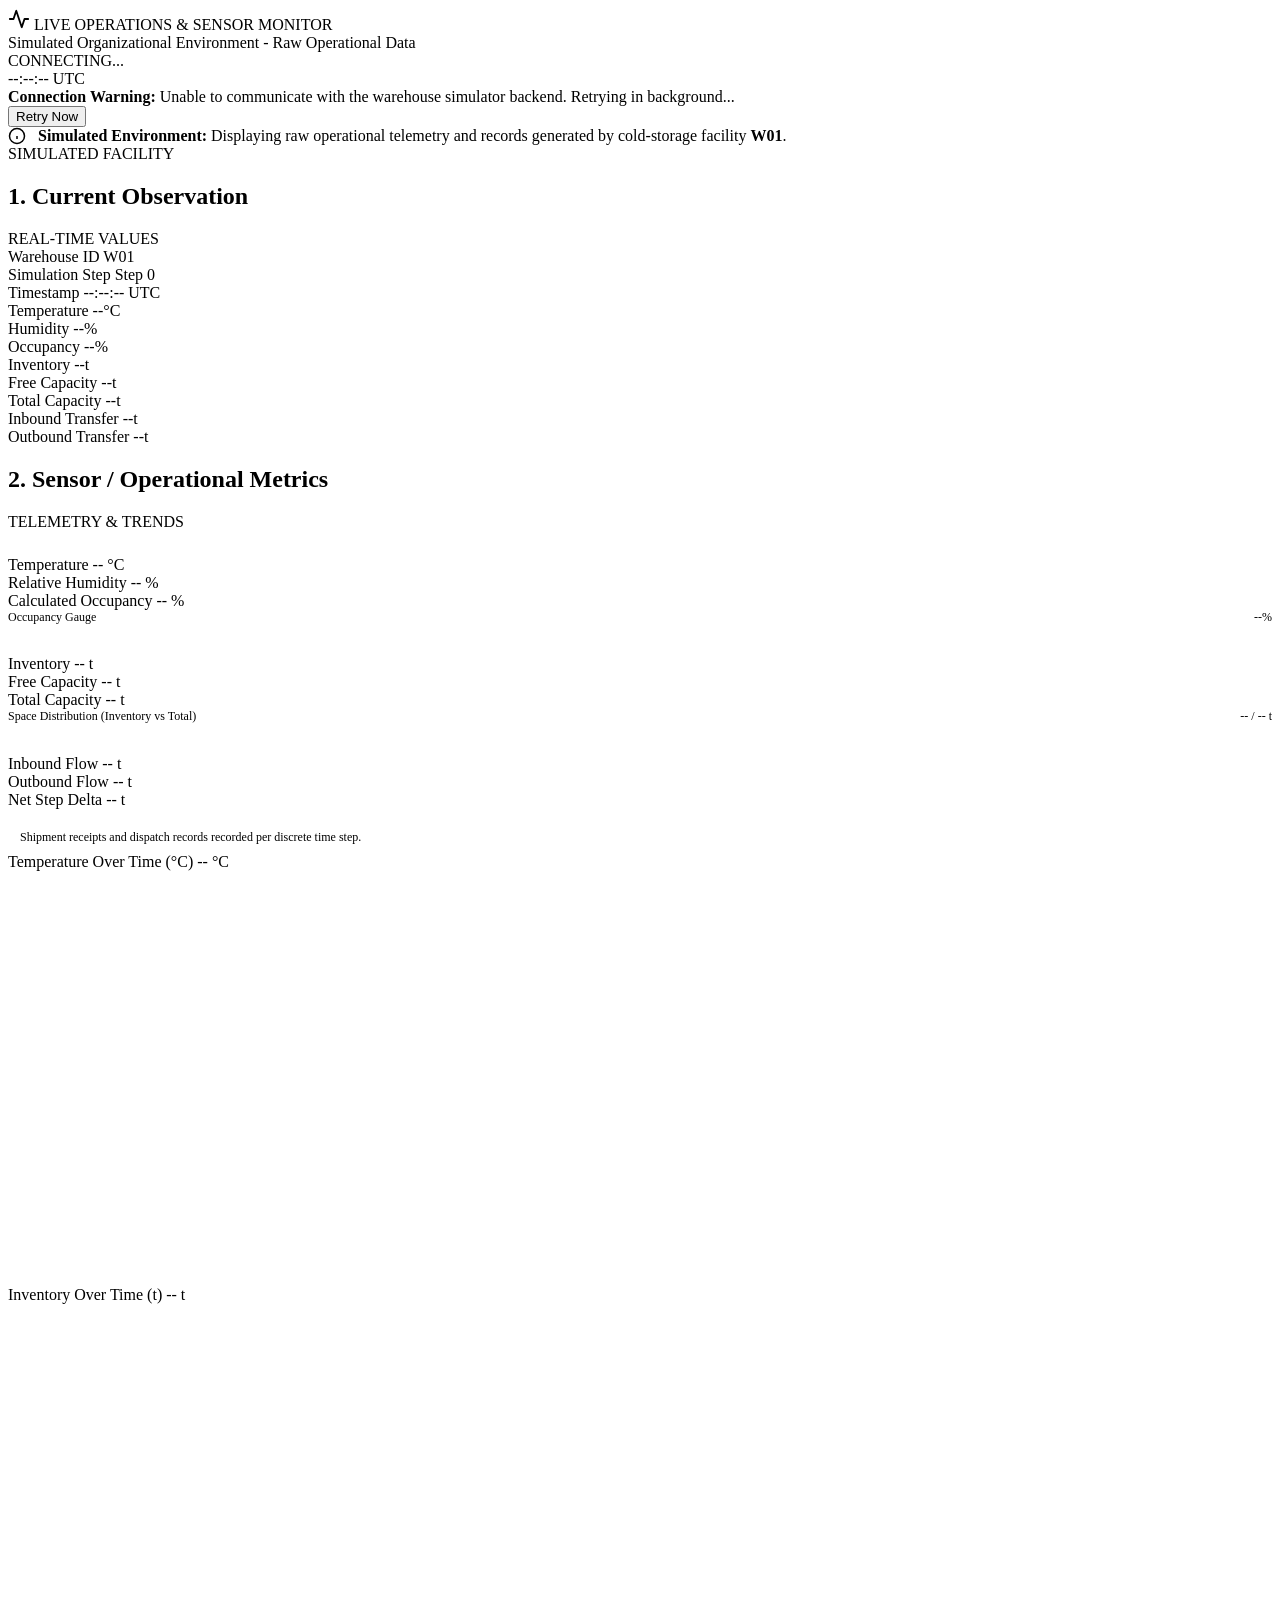
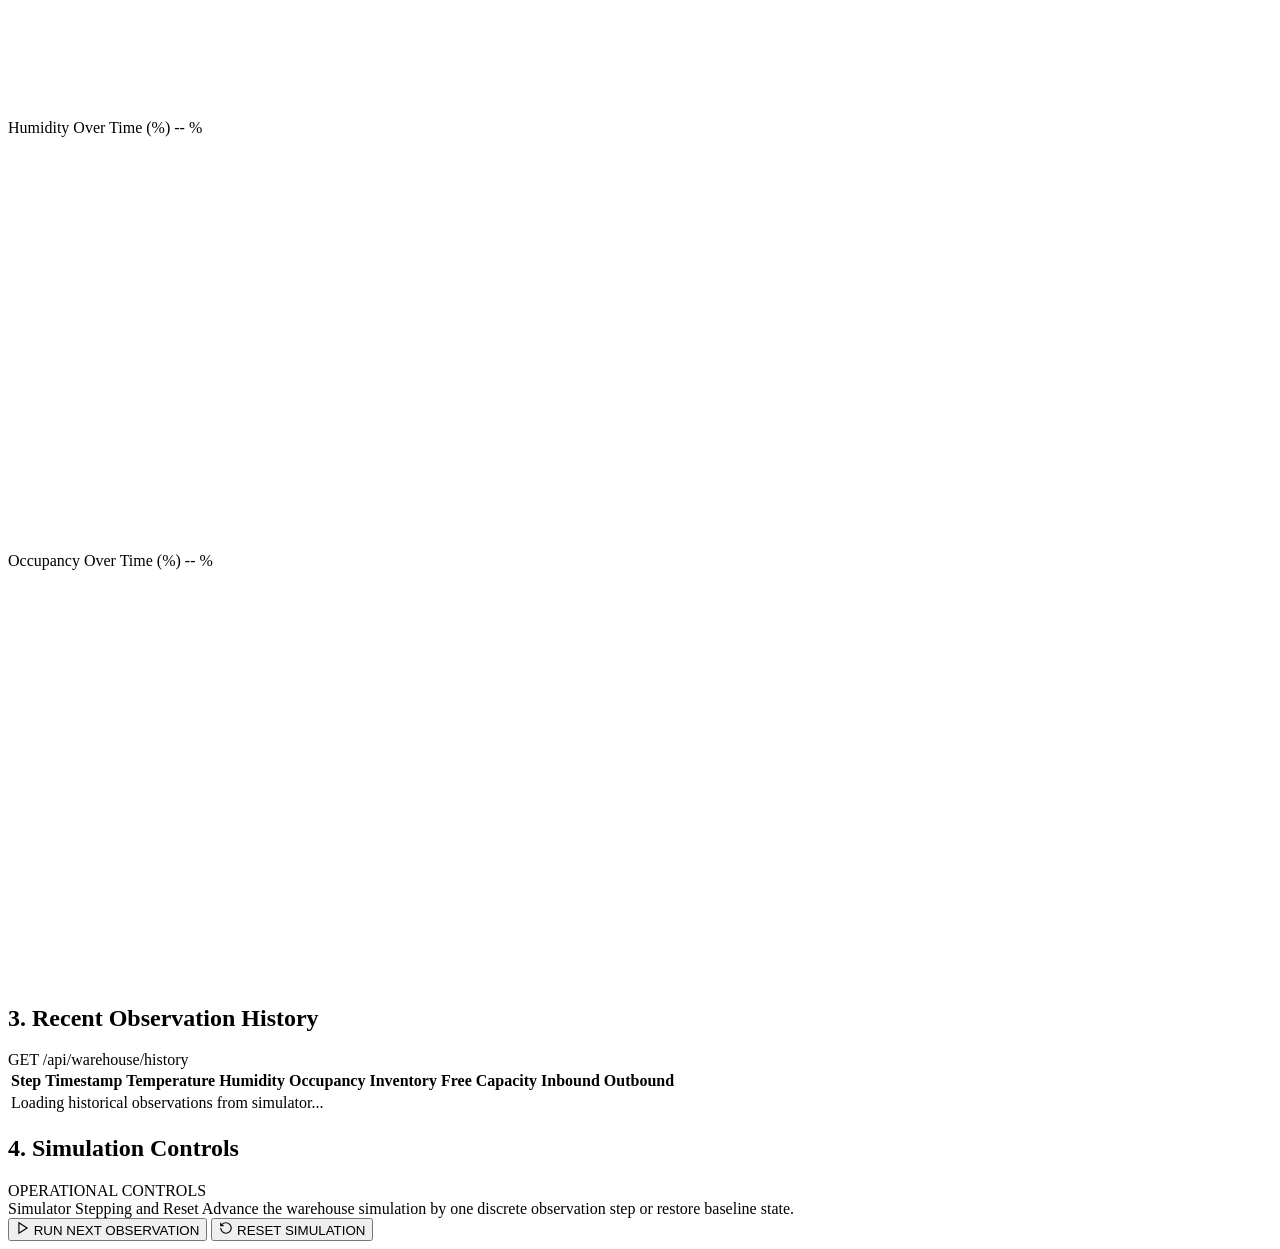
==== app/frontend/operations.html @ 44f6ce39 "Prepare OPTIMUS security monitoring and self-hardening project" ====
<!DOCTYPE html>
<html lang="en">
<head>
  <meta charset="UTF-8">
  <meta name="viewport" content="width=device-width, initial-scale=1.0">
  <title>LIVE OPERATIONS & SENSOR MONITOR</title>
  <link rel="stylesheet" href="/css/operations.css">
</head>
<body>

  <!-- Top Header -->
  <header class="ops-header">
    <div>
      <div class="brand-title">
        <svg width="22" height="22" viewBox="0 0 24 24" fill="none" stroke="currentColor" stroke-width="2" stroke-linecap="round" stroke-linejoin="round">
          <path d="M22 12h-4l-3 9L9 3l-3 9H2"/>
        </svg>
        LIVE OPERATIONS & SENSOR MONITOR
      </div>
      <div class="brand-subtitle">Simulated Organizational Environment - Raw Operational Data</div>
    </div>

    <div class="header-status-group">
      <div class="indicator">
        <span id="health-dot" class="status-dot"></span>
        <span id="kpi-backend-health">CONNECTING...</span>
      </div>
      <div id="current-time" class="time-display">--:--:-- UTC</div>
    </div>
  </header>

  <main class="container">

    <!-- Connection Warning Banner -->
    <div id="connection-banner" class="connection-banner hidden">
      <div>
        <strong>Connection Warning:</strong> Unable to communicate with the warehouse simulator backend. Retrying in background...
      </div>
      <button class="btn" onclick="refreshOperations()">Retry Now</button>
    </div>

    <!-- Simulation Context Notice -->
    <div class="notice-banner">
      <div style="display: flex; align-items: center; gap: 0.75rem;">
        <svg width="18" height="18" viewBox="0 0 24 24" fill="none" stroke="currentColor" stroke-width="2"><circle cx="12" cy="12" r="10"/><line x1="12" y1="16" x2="12" y2="12"/><line x1="12" y1="8" x2="12.01" y2="8"/></svg>
        <span><strong>Simulated Environment:</strong> Displaying raw operational telemetry and records generated by cold-storage facility <strong>W01</strong>.</span>
      </div>
      <span class="badge badge-normal">SIMULATED FACILITY</span>
    </div>

    <!-- SECTION 1: Current Observation -->
    <section class="ops-section">
      <div class="section-header">
        <h2 class="section-title">
          1. Current Observation
        </h2>
        <span class="section-badge">REAL-TIME VALUES</span>
      </div>

      <div class="panel-card">
        <div class="current-obs-grid">
          <div class="obs-cell">
            <span class="obs-cell-label">Warehouse ID</span>
            <span id="ops-wh-id" class="obs-cell-value">W01</span>
          </div>

          <div class="obs-cell">
            <span class="obs-cell-label">Simulation Step</span>
            <span id="ops-wh-step" class="obs-cell-value">Step 0</span>
          </div>

          <div class="obs-cell">
            <span class="obs-cell-label">Timestamp</span>
            <span id="ops-last-timestamp" class="obs-cell-value" style="font-size: 1rem;">--:--:-- UTC</span>
          </div>

          <div class="obs-cell">
            <span class="obs-cell-label">Temperature</span>
            <span class="obs-cell-value" style="color: var(--telemetry-sky);"><span id="ops-current-temp">--</span><span class="obs-cell-unit">&deg;C</span></span>
          </div>

          <div class="obs-cell">
            <span class="obs-cell-label">Humidity</span>
            <span class="obs-cell-value" style="color: var(--telemetry-indigo);"><span id="ops-current-hum">--</span><span class="obs-cell-unit">%</span></span>
          </div>

          <div class="obs-cell">
            <span class="obs-cell-label">Occupancy</span>
            <span class="obs-cell-value" style="color: var(--telemetry-amber);"><span id="ops-current-occ">--</span><span class="obs-cell-unit">%</span></span>
          </div>

          <div class="obs-cell">
            <span class="obs-cell-label">Inventory</span>
            <span class="obs-cell-value" style="color: var(--telemetry-emerald);"><span id="ops-current-inv">--</span><span class="obs-cell-unit">t</span></span>
          </div>

          <div class="obs-cell">
            <span class="obs-cell-label">Free Capacity</span>
            <span class="obs-cell-value" style="color: var(--telemetry-cyan);"><span id="ops-current-free-cap">--</span><span class="obs-cell-unit">t</span></span>
          </div>

          <div class="obs-cell">
            <span class="obs-cell-label">Total Capacity</span>
            <span class="obs-cell-value"><span id="ops-current-total-cap">--</span><span class="obs-cell-unit">t</span></span>
          </div>

          <div class="obs-cell">
            <span class="obs-cell-label">Inbound Transfer</span>
            <span class="obs-cell-value" style="color: var(--telemetry-emerald);"><span id="ops-current-inbound">--</span><span class="obs-cell-unit">t</span></span>
          </div>

          <div class="obs-cell">
            <span class="obs-cell-label">Outbound Transfer</span>
            <span class="obs-cell-value" style="color: var(--telemetry-amber);"><span id="ops-current-outbound">--</span><span class="obs-cell-unit">t</span></span>
          </div>
        </div>
      </div>
    </section>

    <!-- SECTION 2: Sensor/Operational Metrics -->
    <section class="ops-section">
      <div class="section-header">
        <h2 class="section-title">
          2. Sensor / Operational Metrics
        </h2>
        <span class="section-badge">TELEMETRY &amp; TRENDS</span>
      </div>

      <!-- Telemetry Detail Panels -->
      <div class="ops-metrics-grid">
        <!-- Environmental Sensors Card -->
        <div class="panel-card">
          <div style="font-size: 0.9rem; font-weight: 700; color: #fff; margin-bottom: 0.5rem;">
            Environmental IoT Sensors
          </div>
          <div class="telemetry-grid">
            <div class="telemetry-item">
              <span class="telemetry-label">Temperature</span>
              <span id="ops-temp" class="telemetry-value" style="color: var(--telemetry-sky);">-- &deg;C</span>
            </div>
            <div class="telemetry-item">
              <span class="telemetry-label">Relative Humidity</span>
              <span id="ops-humidity" class="telemetry-value" style="color: var(--telemetry-indigo);">-- %</span>
            </div>
            <div class="telemetry-item">
              <span class="telemetry-label">Calculated Occupancy</span>
              <span id="ops-occupancy" class="telemetry-value" style="color: var(--telemetry-amber);">-- %</span>
            </div>
          </div>
          <div class="progress-bar-container">
            <div style="display: flex; justify-content: space-between; font-size: 0.75rem; color: var(--text-secondary); margin-bottom: 0.35rem;">
              <span>Occupancy Gauge</span>
              <span id="ops-occupancy-sub">--%</span>
            </div>
            <div class="progress-bar">
              <div id="ops-occupancy-bar" class="progress-fill" style="width: 0%; background: var(--telemetry-amber);"></div>
            </div>
          </div>
        </div>

        <!-- Inventory & Storage Allocation Card -->
        <div class="panel-card">
          <div style="font-size: 0.9rem; font-weight: 700; color: #fff; margin-bottom: 0.5rem;">
            Storage Capacity Allocation
          </div>
          <div class="telemetry-grid">
            <div class="telemetry-item">
              <span class="telemetry-label">Inventory</span>
              <span id="ops-inventory" class="telemetry-value" style="color: var(--telemetry-emerald);">-- t</span>
            </div>
            <div class="telemetry-item">
              <span class="telemetry-label">Free Capacity</span>
              <span id="ops-free-capacity" class="telemetry-value" style="color: var(--telemetry-cyan);">-- t</span>
            </div>
            <div class="telemetry-item">
              <span class="telemetry-label">Total Capacity</span>
              <span id="ops-total-capacity" class="telemetry-value">-- t</span>
            </div>
          </div>
          <div class="progress-bar-container">
            <div style="display: flex; justify-content: space-between; font-size: 0.75rem; color: var(--text-secondary); margin-bottom: 0.35rem;">
              <span>Space Distribution (Inventory vs Total)</span>
              <span><span id="ops-inv-ratio">--</span> / <span id="ops-total-cap-ratio">--</span> t</span>
            </div>
            <div class="progress-bar">
              <div id="ops-cap-bar" class="progress-fill" style="width: 0%; background: var(--telemetry-cyan);"></div>
            </div>
          </div>
        </div>

        <!-- Shipment Transfer Ledgers Card -->
        <div class="panel-card">
          <div style="font-size: 0.9rem; font-weight: 700; color: #fff; margin-bottom: 0.5rem;">
            Shipment Transfer Ledgers
          </div>
          <div class="telemetry-grid">
            <div class="telemetry-item">
              <span class="telemetry-label">Inbound Flow</span>
              <span id="ops-inbound" class="telemetry-value" style="color: var(--telemetry-emerald);">-- t</span>
            </div>
            <div class="telemetry-item">
              <span class="telemetry-label">Outbound Flow</span>
              <span id="ops-outbound" class="telemetry-value" style="color: var(--telemetry-amber);">-- t</span>
            </div>
            <div class="telemetry-item">
              <span class="telemetry-label">Net Step Delta</span>
              <span id="ops-net-flow" class="telemetry-value">-- t</span>
            </div>
          </div>
          <div style="margin-top: 0.85rem; font-size: 0.75rem; color: var(--text-secondary); background: var(--bg-panel); padding: 0.5rem 0.75rem; border-radius: 6px; border: 1px solid var(--border-color);">
            Shipment receipts and dispatch records recorded per discrete time step.
          </div>
        </div>
      </div>

      <!-- Real-Time Trend Charts -->
      <div class="charts-grid">
        <!-- Chart 1: Temperature -->
        <div class="chart-card">
          <div class="chart-header">
            <span class="chart-title">Temperature Over Time (&deg;C)</span>
            <span id="chart-val-temp" class="chart-val" style="color: var(--telemetry-sky);">-- &deg;C</span>
          </div>
          <div class="chart-container">
            <svg id="chart-svg-temp" class="chart-svg" viewBox="0 0 400 130"></svg>
          </div>
        </div>

        <!-- Chart 2: Inventory -->
        <div class="chart-card">
          <div class="chart-header">
            <span class="chart-title">Inventory Over Time (t)</span>
            <span id="chart-val-inv" class="chart-val" style="color: var(--telemetry-emerald);">-- t</span>
          </div>
          <div class="chart-container">
            <svg id="chart-svg-inv" class="chart-svg" viewBox="0 0 400 130"></svg>
          </div>
        </div>

        <!-- Chart 3: Humidity -->
        <div class="chart-card">
          <div class="chart-header">
            <span class="chart-title">Humidity Over Time (%)</span>
            <span id="chart-val-hum" class="chart-val" style="color: var(--telemetry-indigo);">-- %</span>
          </div>
          <div class="chart-container">
            <svg id="chart-svg-hum" class="chart-svg" viewBox="0 0 400 130"></svg>
          </div>
        </div>

        <!-- Chart 4: Occupancy -->
        <div class="chart-card">
          <div class="chart-header">
            <span class="chart-title">Occupancy Over Time (%)</span>
            <span id="chart-val-occ" class="chart-val" style="color: var(--telemetry-amber);">-- %</span>
          </div>
          <div class="chart-container">
            <svg id="chart-svg-occ" class="chart-svg" viewBox="0 0 400 130"></svg>
          </div>
        </div>
      </div>
    </section>

    <!-- SECTION 3: Recent Observation History -->
    <section class="ops-section">
      <div class="section-header">
        <h2 class="section-title">
          3. Recent Observation History
        </h2>
        <span class="section-badge">GET /api/warehouse/history</span>
      </div>

      <div class="panel-card">
        <div class="table-wrapper">
          <table class="ops-table">
            <thead>
              <tr>
                <th>Step</th>
                <th>Timestamp</th>
                <th>Temperature</th>
                <th>Humidity</th>
                <th>Occupancy</th>
                <th>Inventory</th>
                <th>Free Capacity</th>
                <th>Inbound</th>
                <th>Outbound</th>
              </tr>
            </thead>
            <tbody id="ops-history-tbody">
              <tr>
                <td colspan="9" class="empty-state">Loading historical observations from simulator...</td>
              </tr>
            </tbody>
          </table>
        </div>
      </div>
    </section>

    <!-- SECTION 4: Simulation Controls -->
    <section class="ops-section">
      <div class="section-header">
        <h2 class="section-title">
          4. Simulation Controls
        </h2>
        <span class="section-badge">OPERATIONAL CONTROLS</span>
      </div>

      <div class="controls-panel">
        <div class="controls-description">
          <span class="controls-heading">Simulator Stepping and Reset</span>
          <span id="ops-control-status" class="controls-subtext">Advance the warehouse simulation by one discrete observation step or restore baseline state.</span>
        </div>

        <div class="controls-group">
          <button id="btn-ops-step" class="btn btn-primary">
            <svg width="14" height="14" viewBox="0 0 24 24" fill="none" stroke="currentColor" stroke-width="2"><polygon points="5 3 19 12 5 21 5 3"></polygon></svg>
            RUN NEXT OBSERVATION
          </button>
          <button id="btn-ops-reset" class="btn">
            <svg width="14" height="14" viewBox="0 0 24 24" fill="none" stroke="currentColor" stroke-width="2"><path d="M3 12a9 9 0 1 0 9-9 9.75 9.75 0 0 0-6.74 2.74L3 8"></path><path d="M3 3v5h5"></path></svg>
            RESET SIMULATION
          </button>
        </div>
      </div>
    </section>

  </main>

  <script src="/js/operations.js"></script>
</body>
</html>
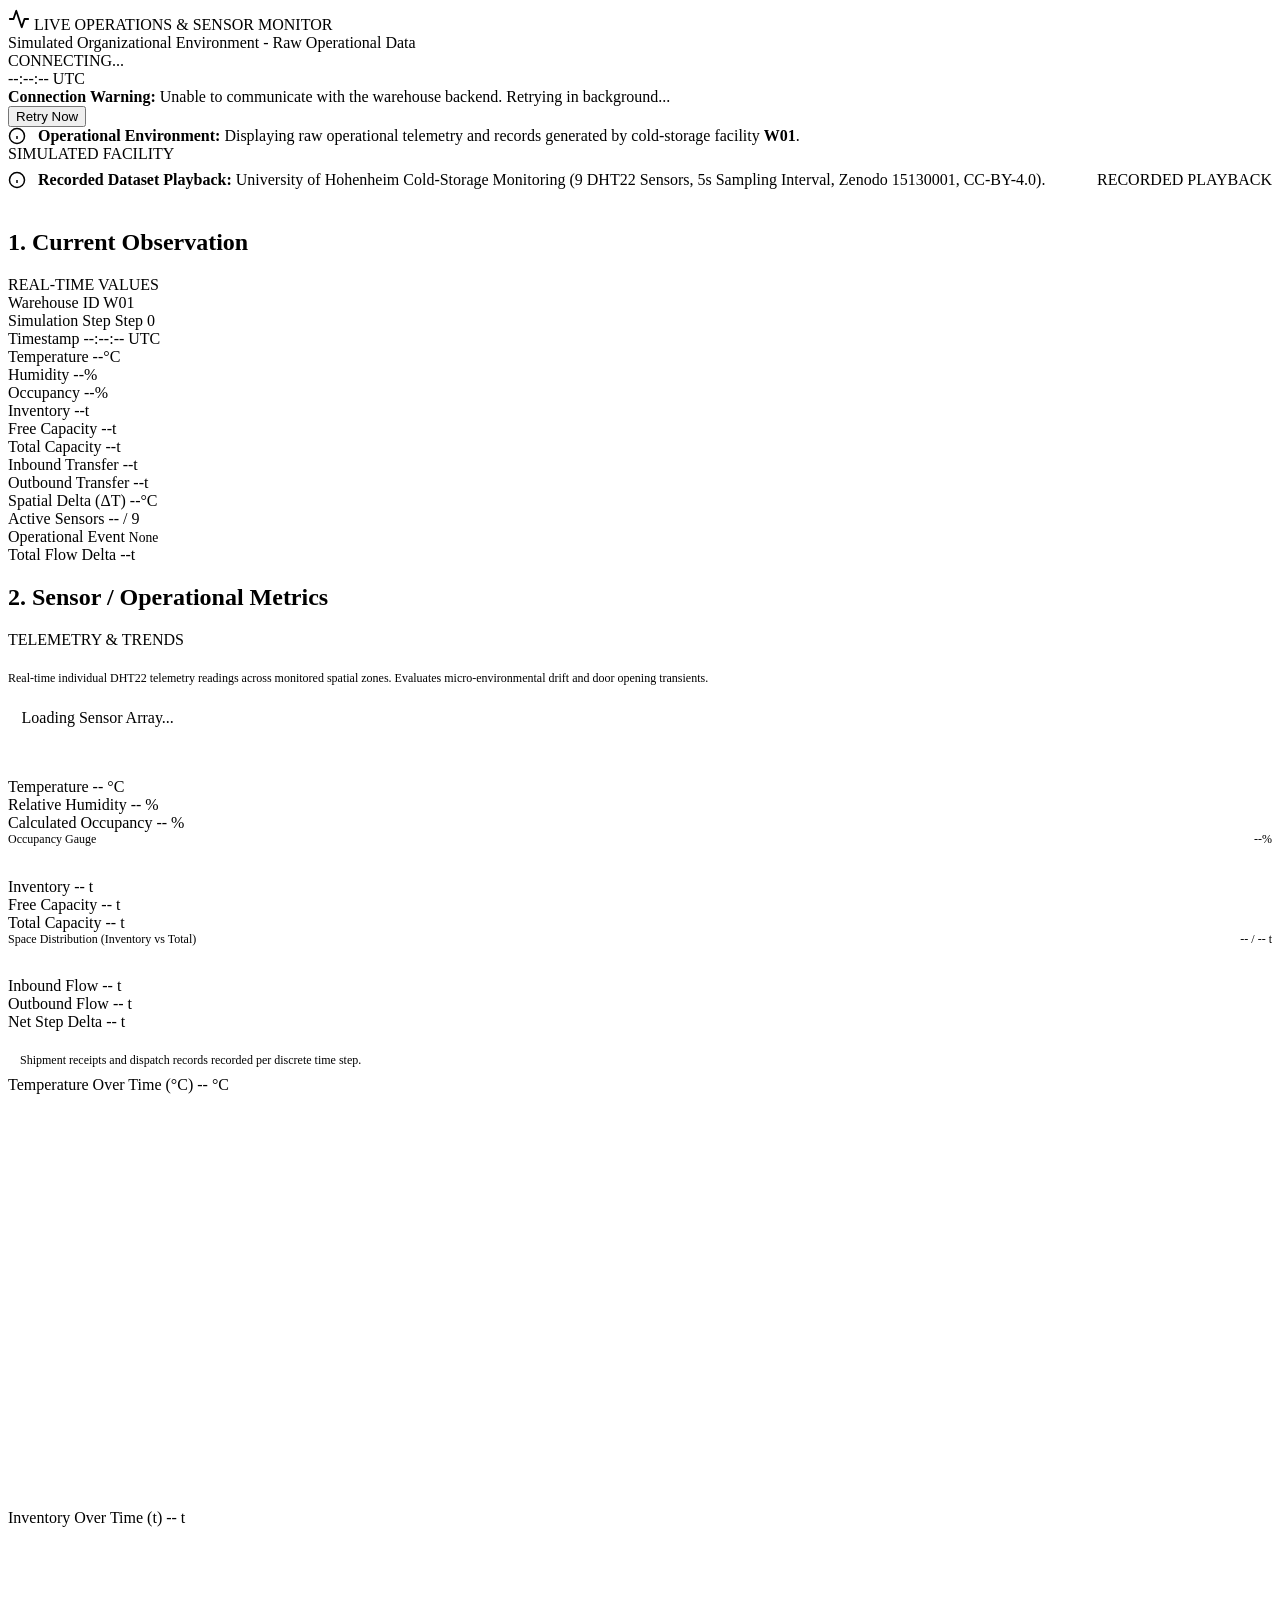
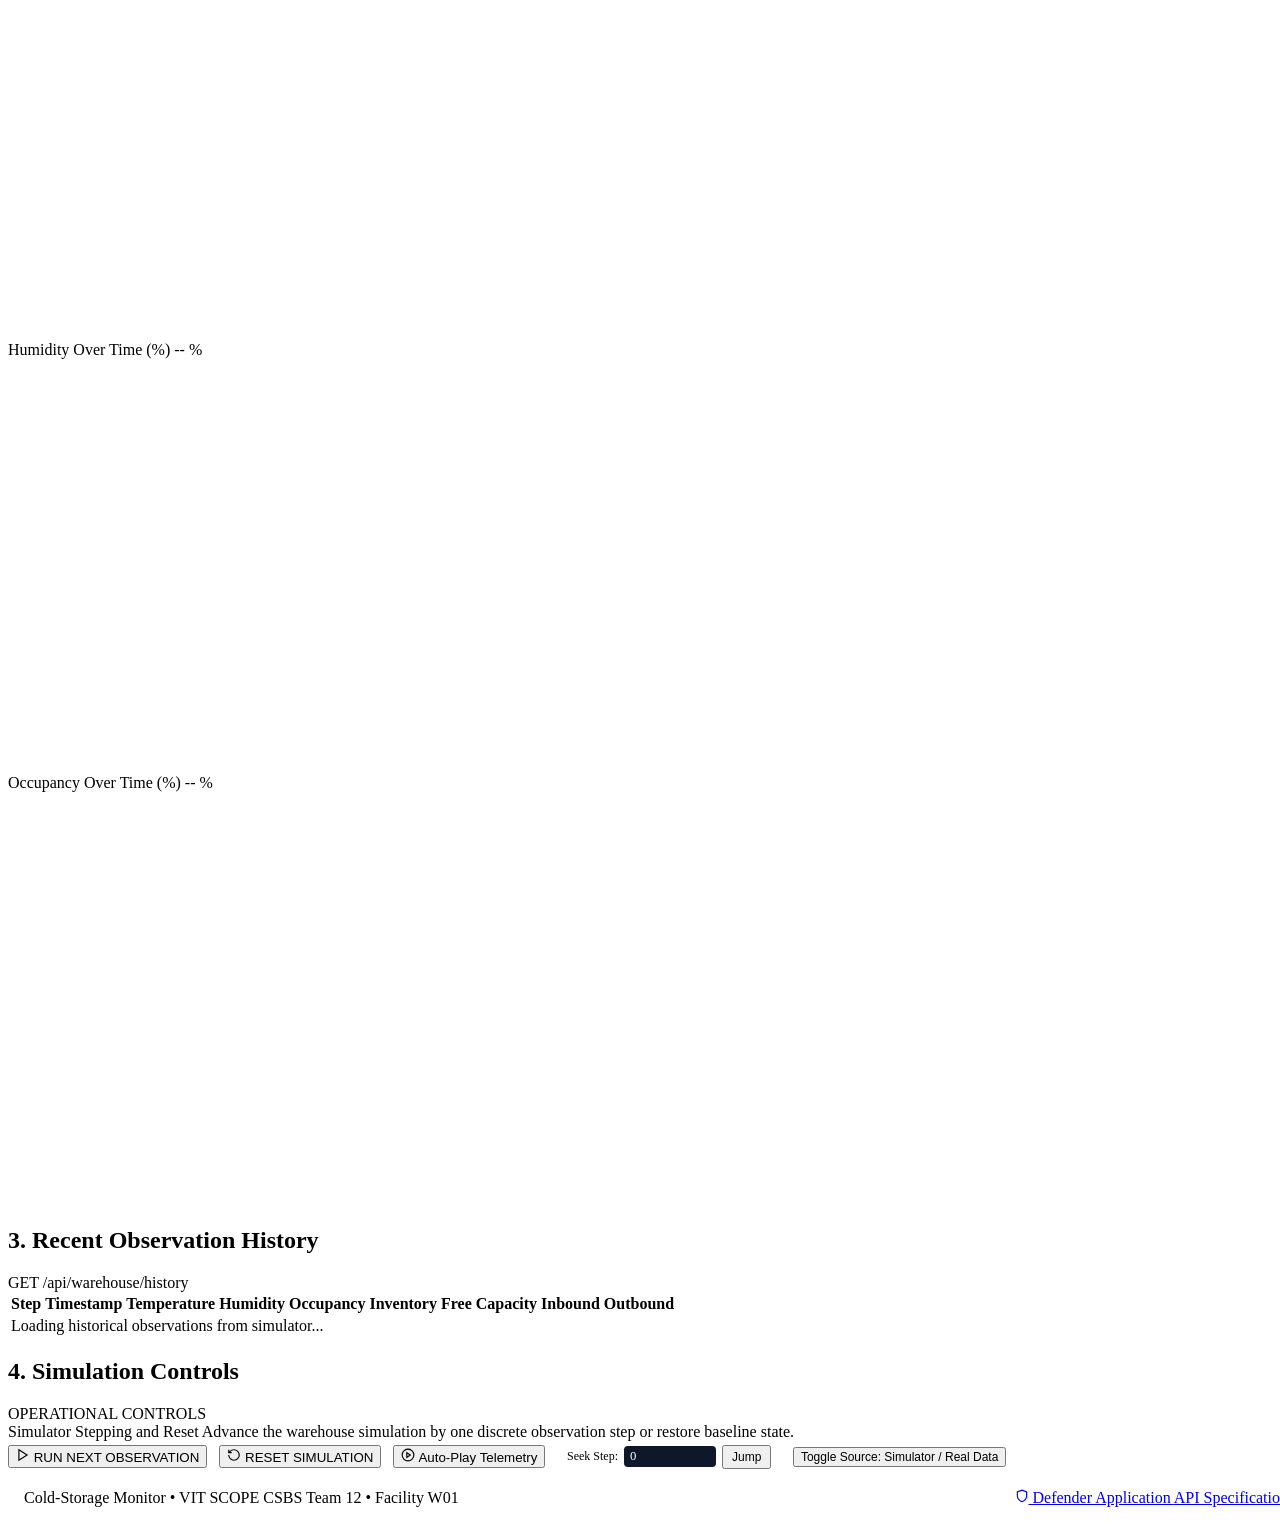
==== commit c729243f: "feat: real Hohenheim dataset integration, three-portal architecture, and clean structure" ====
--- a/app/frontend/operations.html
+++ b/app/frontend/operations.html
@@ -5,6 +5,55 @@
   <meta name="viewport" content="width=device-width, initial-scale=1.0">
   <title>LIVE OPERATIONS & SENSOR MONITOR</title>
   <link rel="stylesheet" href="/css/operations.css">
+  <style>
+    .sensor-matrix-grid {
+      display: grid;
+      grid-template-columns: repeat(auto-fit, minmax(200px, 1fr));
+      gap: 0.75rem;
+      margin-top: 0.75rem;
+    }
+    .sensor-card {
+      background-color: rgba(255, 255, 255, 0.02);
+      border: 1px solid var(--border-color);
+      border-radius: 6px;
+      padding: 0.65rem 0.85rem;
+      display: flex;
+      flex-direction: column;
+      gap: 0.25rem;
+    }
+    .sensor-card.dropout {
+      border-color: rgba(239, 68, 68, 0.4);
+      background-color: rgba(239, 68, 68, 0.05);
+    }
+    .sensor-header {
+      display: flex;
+      justify-content: space-between;
+      align-items: center;
+      font-size: 0.8rem;
+      font-weight: 700;
+    }
+    .sensor-readings {
+      display: flex;
+      justify-content: space-between;
+      font-family: var(--font-mono);
+      font-size: 0.9rem;
+      font-weight: 600;
+    }
+    .playback-progress-bar {
+      width: 100%;
+      height: 4px;
+      background: rgba(255, 255, 255, 0.08);
+      border-radius: 2px;
+      margin-top: 0.5rem;
+      overflow: hidden;
+    }
+    .playback-progress-fill {
+      height: 100%;
+      width: 0%;
+      background: #0284c7;
+      transition: width 0.2s ease;
+    }
+  </style>
 </head>
 <body>
 
@@ -34,7 +83,7 @@
     <!-- Connection Warning Banner -->
     <div id="connection-banner" class="connection-banner hidden">
       <div>
-        <strong>Connection Warning:</strong> Unable to communicate with the warehouse simulator backend. Retrying in background...
+        <strong>Connection Warning:</strong> Unable to communicate with the warehouse backend. Retrying in background...
       </div>
       <button class="btn" onclick="refreshOperations()">Retry Now</button>
     </div>
@@ -43,9 +92,30 @@
     <div class="notice-banner">
       <div style="display: flex; align-items: center; gap: 0.75rem;">
         <svg width="18" height="18" viewBox="0 0 24 24" fill="none" stroke="currentColor" stroke-width="2"><circle cx="12" cy="12" r="10"/><line x1="12" y1="16" x2="12" y2="12"/><line x1="12" y1="8" x2="12.01" y2="8"/></svg>
-        <span><strong>Simulated Environment:</strong> Displaying raw operational telemetry and records generated by cold-storage facility <strong>W01</strong>.</span>
+        <span><strong>Operational Environment:</strong> Displaying raw operational telemetry and records generated by cold-storage facility <strong>W01</strong>.</span>
       </div>
       <span class="badge badge-normal">SIMULATED FACILITY</span>
+    </div>
+
+    <!-- Data Source Notice Banner & Progress Bar -->
+    <div id="source-notice-banner" class="notice-banner" style="display: flex; flex-direction: column; gap: 0.5rem; margin-top: 0.5rem;">
+      <div style="display: flex; align-items: center; justify-content: space-between; width: 100%; flex-wrap: wrap; gap: 0.75rem;">
+        <div style="display: flex; align-items: center; gap: 0.75rem;">
+          <svg width="18" height="18" viewBox="0 0 24 24" fill="none" stroke="currentColor" stroke-width="2"><circle cx="12" cy="12" r="10"/><line x1="12" y1="16" x2="12" y2="12"/><line x1="12" y1="8" x2="12.01" y2="8"/></svg>
+          <div>
+            <span id="source-description">
+              <strong>Recorded Dataset Playback:</strong> University of Hohenheim Cold-Storage Monitoring (9 DHT22 Sensors, 5s Sampling Interval, Zenodo 15130001, CC-BY-4.0).
+            </span>
+          </div>
+        </div>
+        <div style="display: flex; align-items: center; gap: 0.5rem;">
+          <span id="action-badge-container"></span>
+          <span id="source-badge" class="badge badge-normal">RECORDED PLAYBACK</span>
+        </div>
+      </div>
+      <div class="playback-progress-bar">
+        <div id="playback-fill" class="playback-progress-fill"></div>
+      </div>
     </div>
 
     <!-- SECTION 1: Current Observation -->
@@ -113,6 +183,26 @@
             <span class="obs-cell-label">Outbound Transfer</span>
             <span class="obs-cell-value" style="color: var(--telemetry-amber);"><span id="ops-current-outbound">--</span><span class="obs-cell-unit">t</span></span>
           </div>
+
+          <div class="obs-cell">
+            <span class="obs-cell-label">Spatial Delta (&Delta;T)</span>
+            <span class="obs-cell-value" style="color: var(--telemetry-amber);"><span id="ops-current-delta-t">--</span><span class="obs-cell-unit">&deg;C</span></span>
+          </div>
+
+          <div class="obs-cell">
+            <span class="obs-cell-label">Active Sensors</span>
+            <span class="obs-cell-value" style="color: var(--telemetry-emerald);"><span id="ops-current-active-sensors">-- / 9</span></span>
+          </div>
+
+          <div class="obs-cell">
+            <span class="obs-cell-label">Operational Event</span>
+            <span class="obs-cell-value" style="font-size: 0.85rem;"><span id="ops-current-action">None</span></span>
+          </div>
+
+          <div class="obs-cell">
+            <span class="obs-cell-label">Total Flow Delta</span>
+            <span class="obs-cell-value"><span id="ops-current-flow">--</span><span class="obs-cell-unit">t</span></span>
+          </div>
         </div>
       </div>
     </section>
@@ -124,6 +214,19 @@
           2. Sensor / Operational Metrics
         </h2>
         <span class="section-badge">TELEMETRY &amp; TRENDS</span>
+      </div>
+
+      <!-- Distributed Nine-Sensor Grid -->
+      <div id="sensor-matrix-card" class="panel-card" style="margin-bottom: 1rem;">
+        <div style="font-size: 0.9rem; font-weight: 700; color: #fff; margin-bottom: 0.35rem;">
+          Distributed DHT22 Multi-Sensor Spatial Array (Hohenheim Telemetry)
+        </div>
+        <div style="font-size: 0.75rem; color: var(--text-secondary); margin-bottom: 0.5rem;">
+          Real-time individual DHT22 telemetry readings across monitored spatial zones. Evaluates micro-environmental drift and door opening transients.
+        </div>
+        <div id="sensor-matrix" class="sensor-matrix-grid">
+          <div class="sensor-card"><span>Loading Sensor Array...</span></div>
+        </div>
       </div>
 
       <!-- Telemetry Detail Panels -->
@@ -311,20 +414,45 @@
           <span id="ops-control-status" class="controls-subtext">Advance the warehouse simulation by one discrete observation step or restore baseline state.</span>
         </div>
 
-        <div class="controls-group">
-          <button id="btn-ops-step" class="btn btn-primary">
+        <div class="controls-group" style="display: flex; flex-wrap: wrap; gap: 0.75rem; align-items: center;">
+          <button id="btn-ops-step" class="btn btn-primary" onclick="stepOperations()">
             <svg width="14" height="14" viewBox="0 0 24 24" fill="none" stroke="currentColor" stroke-width="2"><polygon points="5 3 19 12 5 21 5 3"></polygon></svg>
             RUN NEXT OBSERVATION
           </button>
-          <button id="btn-ops-reset" class="btn">
+          <button id="btn-ops-reset" class="btn" onclick="resetOperations()">
             <svg width="14" height="14" viewBox="0 0 24 24" fill="none" stroke="currentColor" stroke-width="2"><path d="M3 12a9 9 0 1 0 9-9 9.75 9.75 0 0 0-6.74 2.74L3 8"></path><path d="M3 3v5h5"></path></svg>
             RESET SIMULATION
           </button>
+          <button id="btn-ops-continuous" class="btn" onclick="toggleContinuous()">
+            <svg id="icon-continuous" width="14" height="14" viewBox="0 0 24 24" fill="none" stroke="currentColor" stroke-width="2"><circle cx="12" cy="12" r="10"/><polygon points="10 8 16 12 10 16 10 8"/></svg>
+            <span id="txt-continuous">Auto-Play Telemetry</span>
+          </button>
+          <div style="display: flex; align-items: center; gap: 0.35rem; background: var(--bg-main); padding: 0.25rem 0.6rem; border-radius: 6px; border: 1px solid var(--border-color);">
+            <label for="ops-seek-step" style="font-size: 0.75rem; color: var(--text-secondary);">Seek Step:</label>
+            <input type="number" id="ops-seek-step" min="0" max="156834" value="0" style="width: 80px; background: #0f172a; border: 1px solid var(--border-light); color: #fff; padding: 0.2rem 0.4rem; border-radius: 4px; font-family: var(--font-mono); font-size: 0.8rem;">
+            <button id="btn-ops-seek" class="btn" style="padding: 0.2rem 0.5rem; font-size: 0.75rem;" onclick="seekPlayback()">Jump</button>
+          </div>
+          <button id="btn-ops-toggle-mode" class="btn" onclick="toggleDataSourceMode()" style="font-size: 0.75rem;">
+            Toggle Source: Simulator / Real Data
+          </button>
         </div>
       </div>
     </section>
 
   </main>
+
+  <footer class="ops-footer">
+    <div style="display: flex; justify-content: space-between; align-items: center; width: 100%; flex-wrap: wrap; gap: 1rem; padding: 1rem;">
+      <div>Cold-Storage Monitor &bull; VIT SCOPE CSBS Team 12 &bull; Facility W01</div>
+      <div class="nav-links">
+        <a href="/" class="nav-link">
+          <svg width="14" height="14" viewBox="0 0 24 24" fill="none" stroke="currentColor" stroke-width="2"><path d="M12 22s8-4 8-10V5l-8-3-8 3v7c0 6 8 10 8 10z"/></svg>
+          Defender Application
+        </a>
+        <a href="/api/docs" target="_blank" class="nav-link">API Specification</a>
+      </div>
+    </div>
+  </footer>
 
   <script src="/js/operations.js"></script>
 </body>
